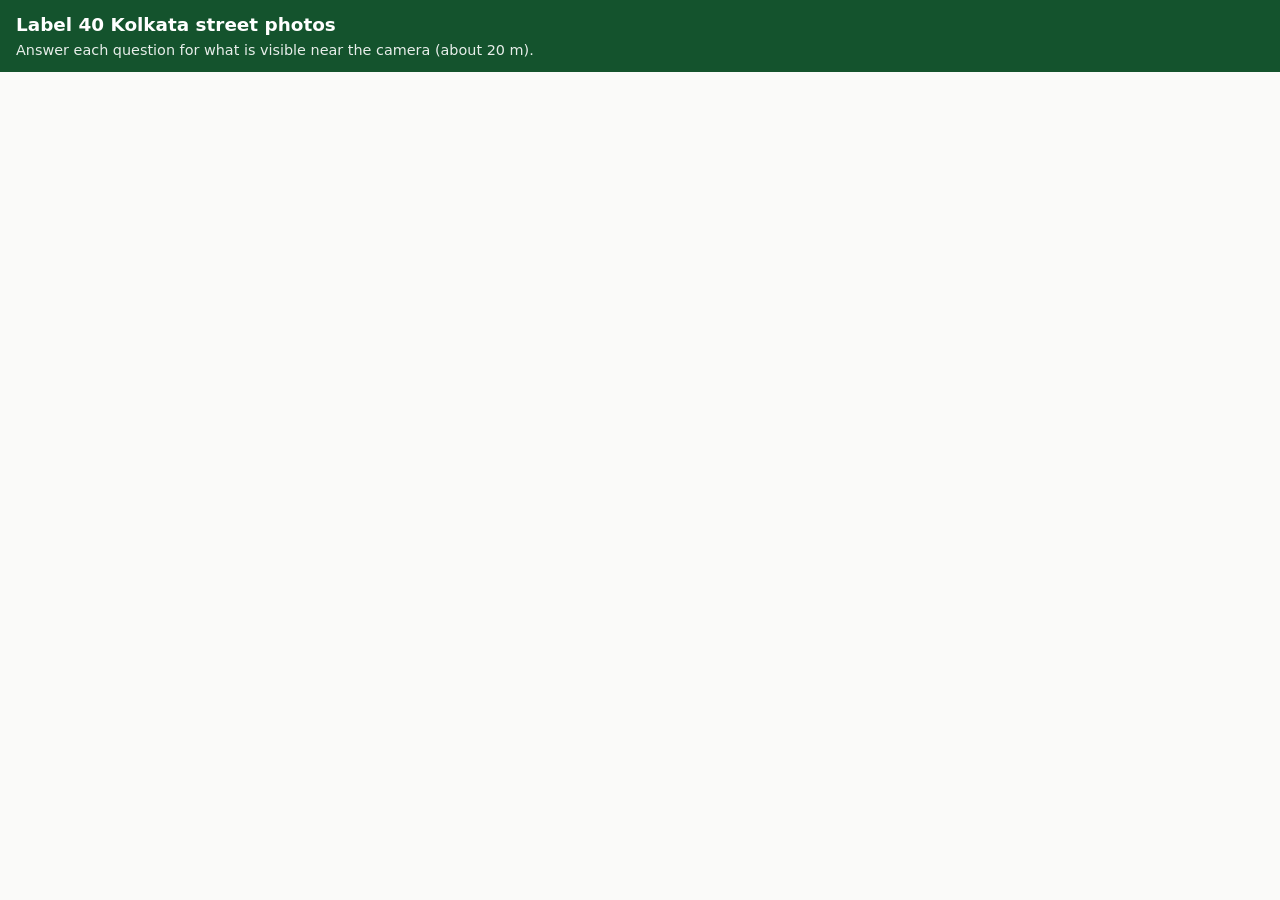
==== tools/label.html @ b3908a65 "Add route engine, photo reader and phone app - OpenStreetMap streets become a walking graph without " ====
<!doctype html>
<html lang="en">
<head>
  <meta charset="utf-8">
  <meta name="viewport" content="width=device-width, initial-scale=1">
  <title>Label Photos</title>
  <style>
    :root { --green: #14532d; --muted: #57534e; }
    body { margin: 0; font: 17px/1.4 system-ui, sans-serif; background: #fafaf9; color: #1c1917; }
    header { background: var(--green); color: #fff; padding: 12px 16px; position: sticky; top: 0; z-index: 2; }
    header h1 { margin: 0; font-size: 1.15rem; }
    header p { margin: 2px 0 0; font-size: .9rem; opacity: .9; }
    main { max-width: 900px; margin: 0 auto; padding: 12px 16px 80px; }
    .photo { background: #fff; border: 1px solid #e7e5e4; border-radius: 12px; margin: 0 0 16px; overflow: hidden; }
    .photo.done { border-color: #16a34a; }
    .photo img { width: 100%; display: block; background: #e7e5e4; aspect-ratio: 4/3; object-fit: cover; }
    .q { display: flex; align-items: center; justify-content: space-between; gap: 8px; padding: 8px 12px; border-top: 1px solid #f5f5f4; }
    .q span { flex: 1; }
    .q small { display: block; color: var(--muted); font-size: .8rem; }
    .q button { font: inherit; min-width: 64px; min-height: 44px; border-radius: 10px; border: 1.5px solid var(--green); background: #fff; color: var(--green); }
    .q button[aria-pressed="true"] { background: var(--green); color: #fff; }
    .num { padding: 8px 12px; color: var(--muted); font-size: .85rem; }
    .num a { color: var(--muted); }
    #status { font-weight: 600; }
  </style>
</head>
<body>
  <header>
    <h1>Label 40 Kolkata street photos</h1>
    <p>Answer each question for what is visible near the camera (about 20 m). <span id="status"></span></p>
  </header>
  <main id="list"></main>
  <script>
    const QUESTIONS = [
      ["seat", "A place to sit?", "Bench, tea-stall bench, raised platform or ledge, building steps, chair — open to passers-by"],
      ["steps", "Steps or a high kerb to climb?", "On the footpath or the way ahead, higher than about 15 cm"],
      ["broken_surface", "Broken or blocked footpath?", "Potholes, dug up, rubble, broken paving"],
      ["shade", "Shade where you'd walk?", "Trees or awnings over the footpath"],
    ];
    let ids = [], labels = {}, saveTimer = null;

    function render() {
      const list = document.getElementById("list");
      list.innerHTML = ids.map((id, i) => `
        <section class="photo" id="p${id}">
          <img loading="lazy" src="/photos/${id}.jpg" alt="Street photo ${i + 1} of ${ids.length} from Kolkata">
          <div class="num">${i + 1} / ${ids.length} · <a href="https://www.mapillary.com/app/?pKey=${id}" target="_blank" rel="noopener">photo ${id} on Mapillary</a></div>
          ${QUESTIONS.map(([key, q, hint]) => `
            <div class="q"><span>${q}<small>${hint}</small></span>
              <button data-id="${id}" data-key="${key}" data-val="true">Yes</button>
              <button data-id="${id}" data-key="${key}" data-val="false">No</button>
            </div>`).join("")}
        </section>`).join("");
      refresh();
    }

    function refresh() {
      document.querySelectorAll("button[data-key]").forEach((b) => {
        const v = labels[b.dataset.id]?.[b.dataset.key];
        b.setAttribute("aria-pressed", String(v !== undefined && String(v) === b.dataset.val));
      });
      let done = 0;
      for (const id of ids) {
        const complete = QUESTIONS.every(([k]) => labels[id]?.[k] !== undefined);
        document.getElementById("p" + id).classList.toggle("done", complete);
        done += complete;
      }
      document.getElementById("status").textContent = `${done} / ${ids.length} photos done` + (done === ids.length ? " — all saved, thank you!" : "");
    }

    function save() {
      clearTimeout(saveTimer);
      saveTimer = setTimeout(() => fetch("/labels", { method: "POST", headers: { "Content-Type": "application/json" }, body: JSON.stringify(labels) }), 300);
    }

    document.addEventListener("click", (e) => {
      const b = e.target.closest("button[data-key]");
      if (!b) return;
      labels[b.dataset.id] = { ...(labels[b.dataset.id] || {}), [b.dataset.key]: b.dataset.val === "true" };
      refresh();
      save();
    });

    fetch("/sample").then((r) => r.json()).then((d) => { ids = d.ids; labels = d.labels || {}; render(); });
  </script>
</body>
</html>
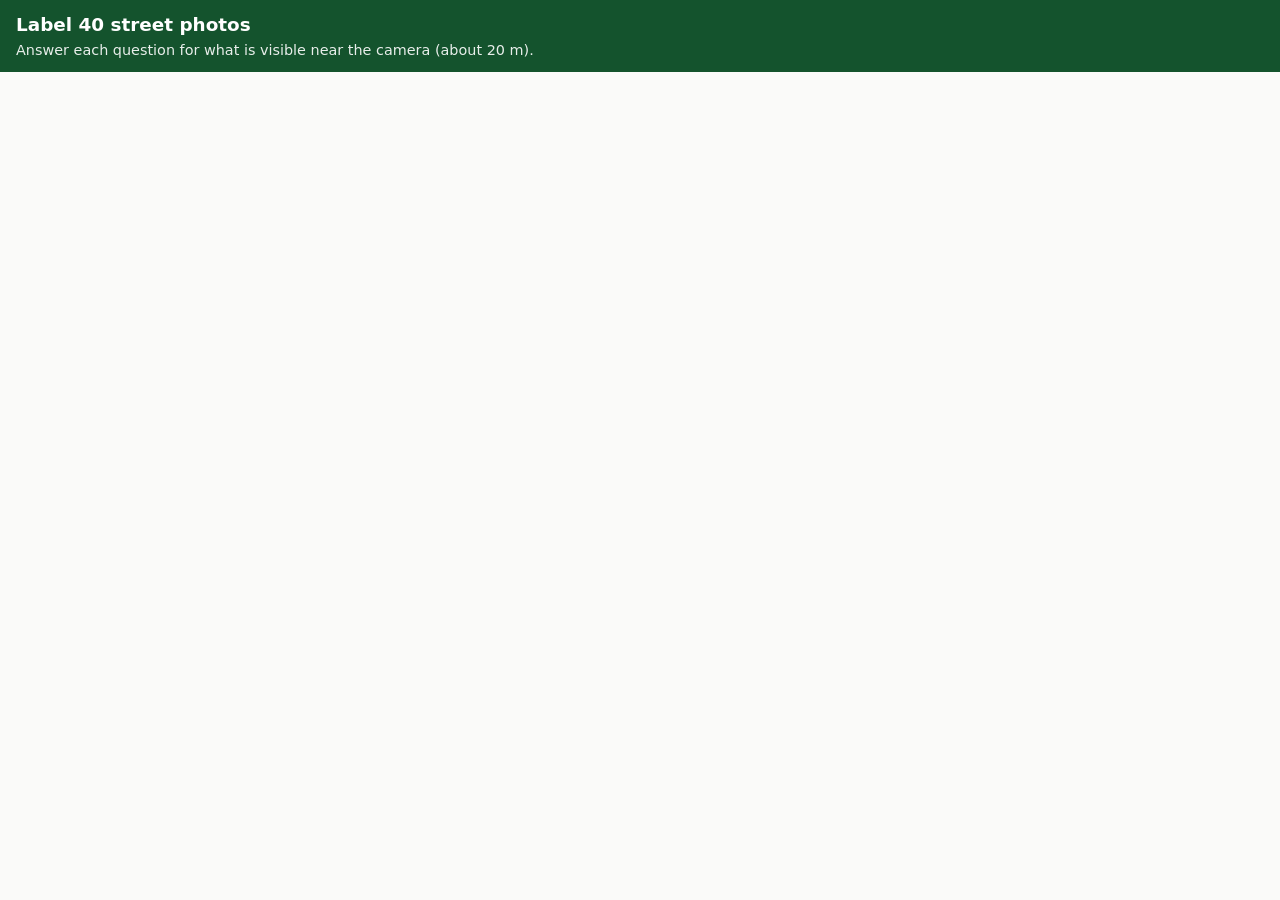
==== commit f4a327a1: "Label Mainz photos instead of Kolkata - fetch_photos.py: tiles busy areas, --since and --max for a s" ====
--- a/tools/label.html
+++ b/tools/label.html
@@ -26,24 +26,24 @@
 </head>
 <body>
   <header>
-    <h1>Label 40 Kolkata street photos</h1>
+    <h1 id="title">Label 40 street photos</h1>
     <p>Answer each question for what is visible near the camera (about 20 m). <span id="status"></span></p>
   </header>
   <main id="list"></main>
   <script>
     const QUESTIONS = [
-      ["seat", "A place to sit?", "Bench, tea-stall bench, raised platform or ledge, building steps, chair — open to passers-by"],
+      ["seat", "A place to sit?", "Bench, tea-stall bench, raised platform or ledge, building steps, chair. Open to passers-by."],
       ["steps", "Steps or a high kerb to climb?", "On the footpath or the way ahead, higher than about 15 cm"],
       ["broken_surface", "Broken or blocked footpath?", "Potholes, dug up, rubble, broken paving"],
       ["shade", "Shade where you'd walk?", "Trees or awnings over the footpath"],
     ];
-    let ids = [], labels = {}, saveTimer = null;
+    let ids = [], labels = {}, city = "", saveTimer = null;
 
     function render() {
       const list = document.getElementById("list");
       list.innerHTML = ids.map((id, i) => `
         <section class="photo" id="p${id}">
-          <img loading="lazy" src="/photos/${id}.jpg" alt="Street photo ${i + 1} of ${ids.length} from Kolkata">
+          <img loading="lazy" src="/photos/${id}.jpg" alt="Street photo ${i + 1} of ${ids.length} from ${city}">
           <div class="num">${i + 1} / ${ids.length} · <a href="https://www.mapillary.com/app/?pKey=${id}" target="_blank" rel="noopener">photo ${id} on Mapillary</a></div>
           ${QUESTIONS.map(([key, q, hint]) => `
             <div class="q"><span>${q}<small>${hint}</small></span>
@@ -81,7 +81,11 @@
       save();
     });
 
-    fetch("/sample").then((r) => r.json()).then((d) => { ids = d.ids; labels = d.labels || {}; render(); });
+    fetch("/sample").then((r) => r.json()).then((d) => {
+      ids = d.ids; labels = d.labels || {}; city = d.city;
+      document.getElementById("title").textContent = `Label ${ids.length} street photos from ${city}`;
+      render();
+    });
   </script>
 </body>
 </html>
